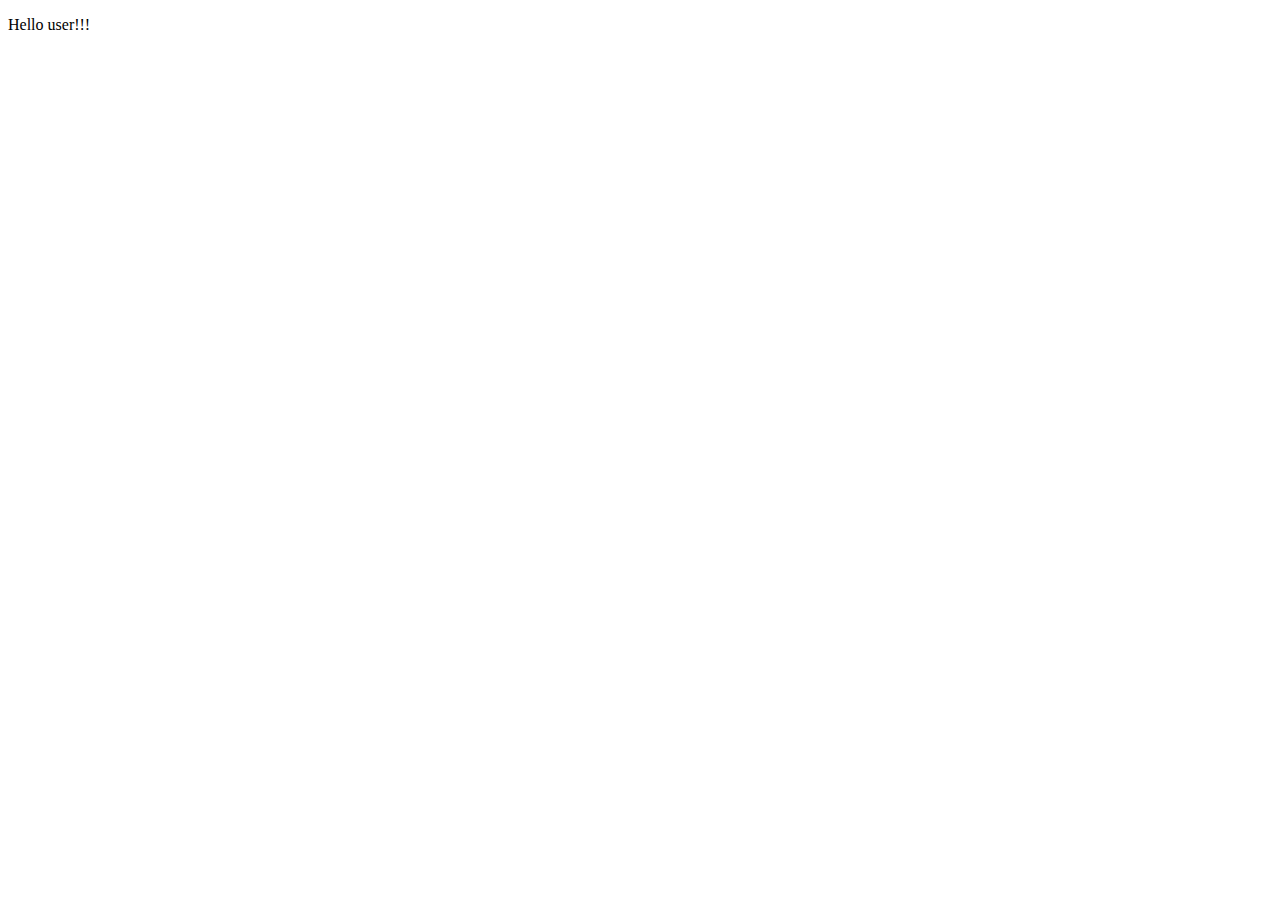
==== index.html @ 3749d3c0 "HW_3" ====
<!DOCTYPE html>
<html lang="en">
<head>
    <meta charset="UTF-8">
    <meta http-equiv="X-UA-Compatible" content="IE=edge">
    <meta name="viewport" content="width=device-width, initial-scale=1.0">
    <title>Document</title>
</head>
<body>
    <p>Hello user!!!</p>
    <script src="index1.js" defer></script>
</body>
</html>
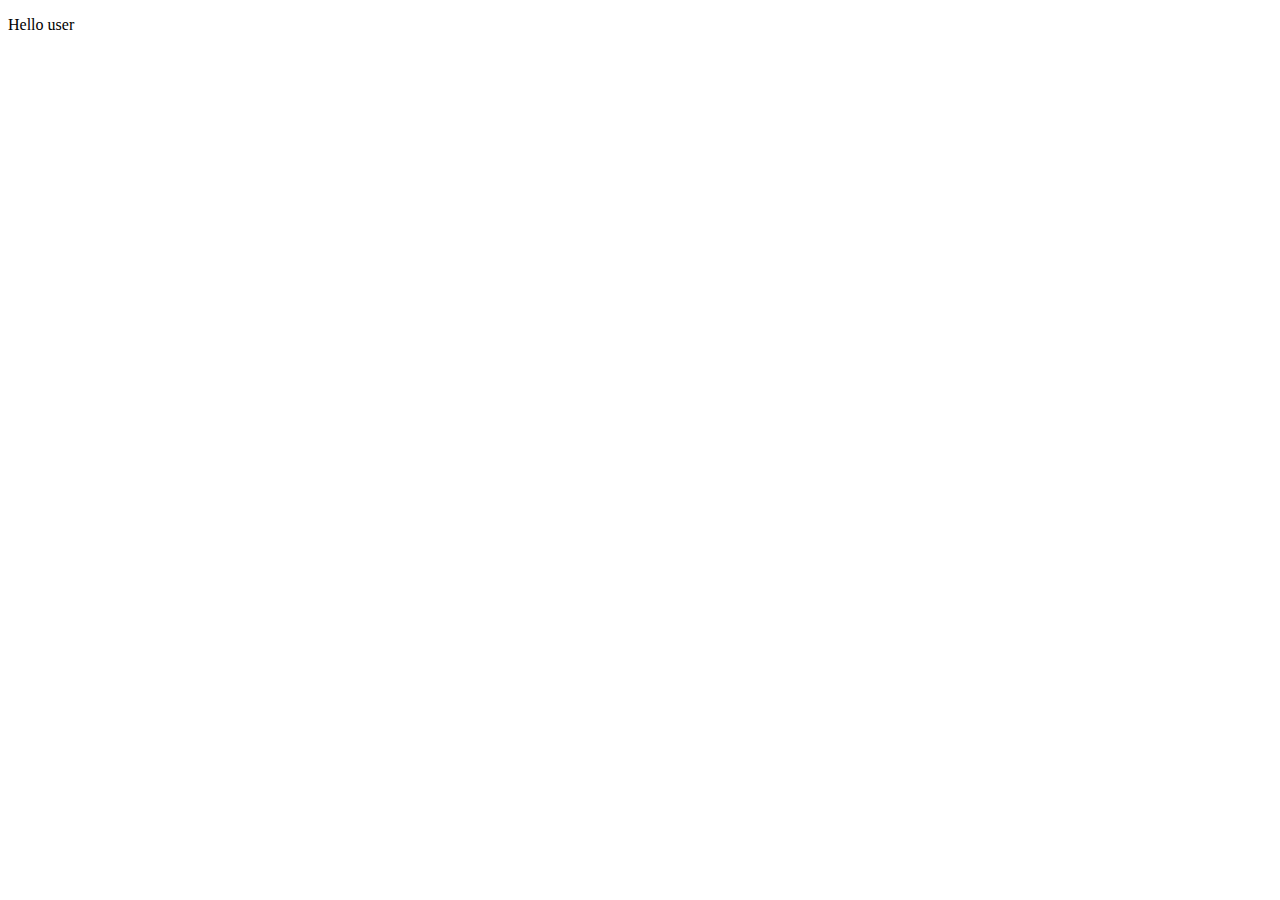
==== commit f0970a0c: "HW-10" ====
--- a/index.html
+++ b/index.html
@@ -4,10 +4,11 @@
     <meta charset="UTF-8">
     <meta http-equiv="X-UA-Compatible" content="IE=edge">
     <meta name="viewport" content="width=device-width, initial-scale=1.0">
-    <title>Document</title>
+    <title> switch...case</title>
 </head>
 <body>
-    <p>Hello user!!!</p>
-    <script src="index1.js" defer></script>
+    <p>Hello user</p>
+    <!-- <script src="HW_10.js" defer></script> -->
+    <script src="HW-11.js" defer></script>
 </body>
 </html>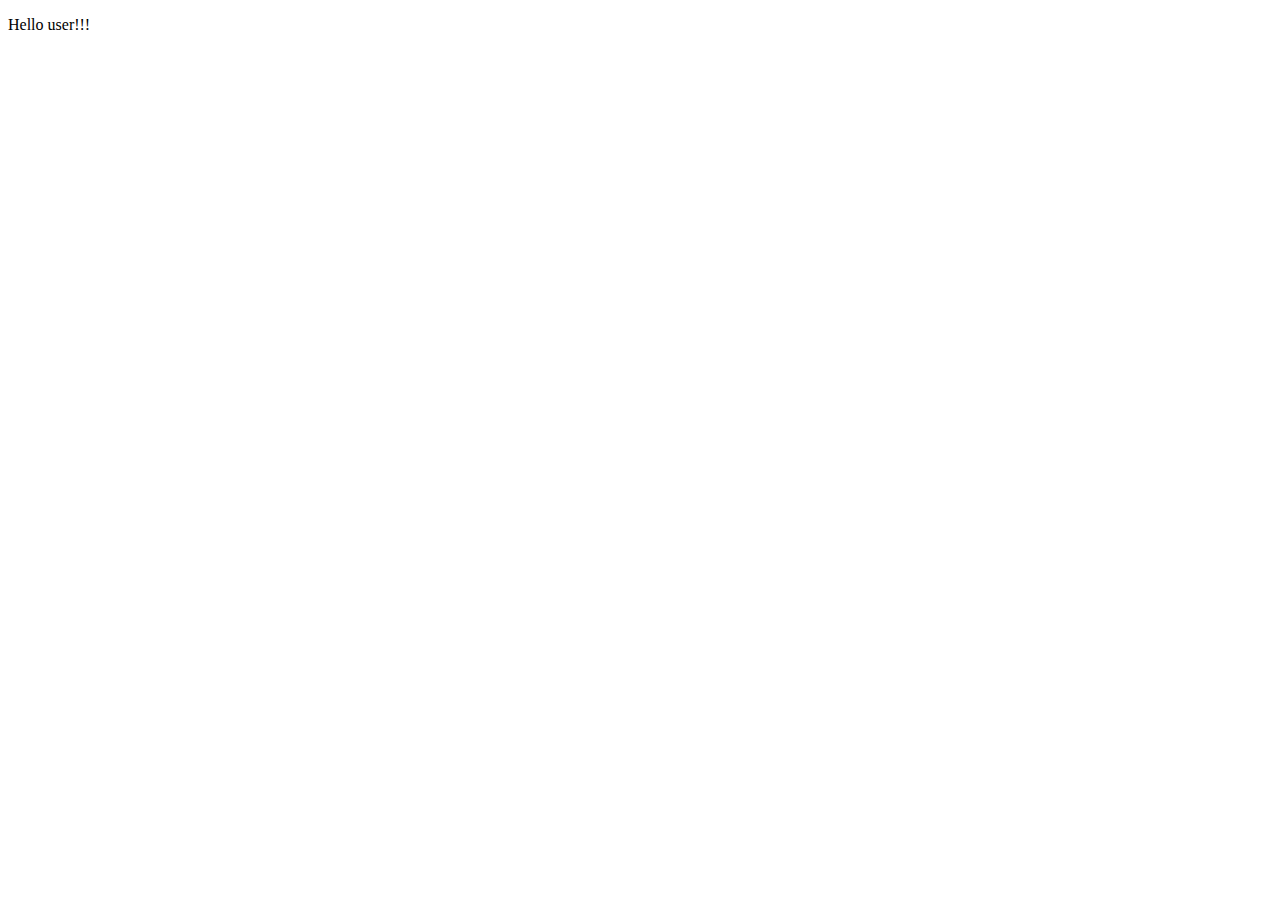
==== commit 8bc74481: "Merge cf3137646346218795dc8c40ed3fa5714d455e9c into e0a85274a1777a42525955f2b533f29dc6aff10a" ====
--- a/index.html
+++ b/index.html
@@ -4,11 +4,11 @@
     <meta charset="UTF-8">
     <meta http-equiv="X-UA-Compatible" content="IE=edge">
     <meta name="viewport" content="width=device-width, initial-scale=1.0">
-    <title> switch...case</title>
+    <title>Document</title>
 </head>
 <body>
-    <p>Hello user</p>
-    <!-- <script src="HW_10.js" defer></script> -->
-    <script src="HW-11.js" defer></script>
+    <p>Hello user!!!</p>
+    <script src="index1.js" defer></script>
+    <script src="index.js" defer></script>
 </body>
 </html>